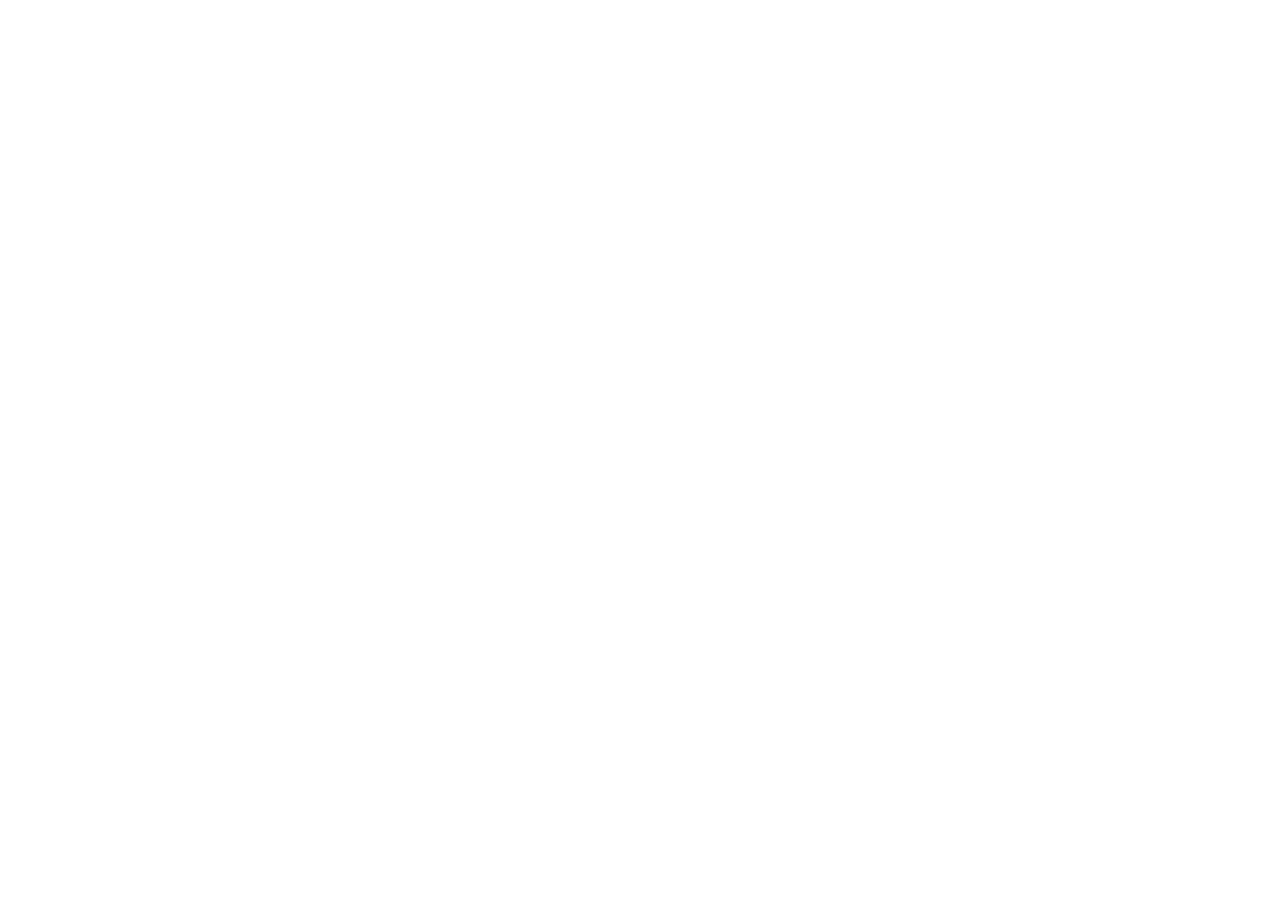
==== Modulo2-Q3/index.html @ 8def8ebc "Organizando pastas img para as questões" ====
<!DOCTYPE html>
<html>
    <head>
        <title>Keyframes</title>
        <meta charset="utf-8">
        <style>
            @keyframes animation{
                
            }
            
        </style>
    </head>
    <body>

    </body>
</html>
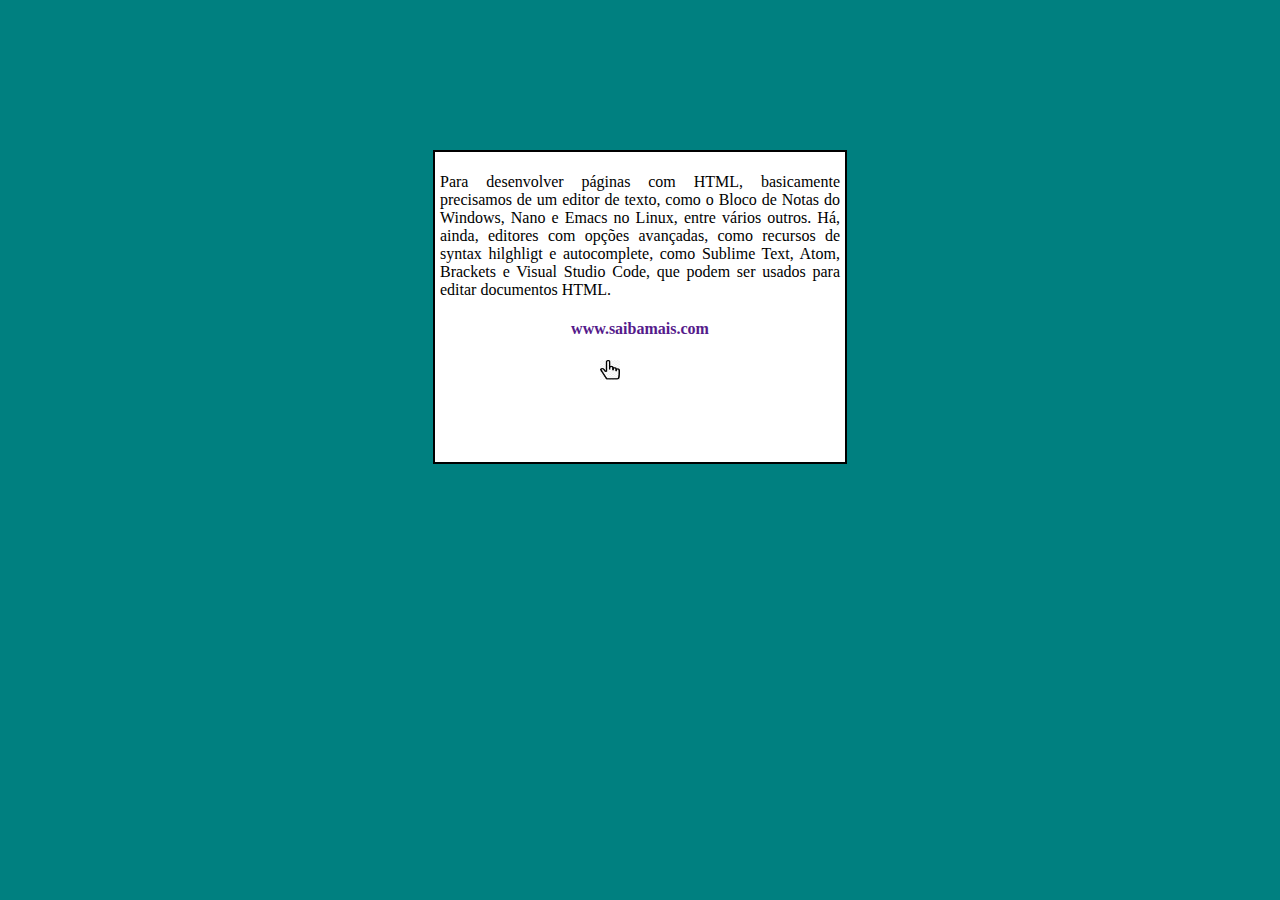
==== commit 66e4cd54: "Criação de keyframe" ====
--- a/Modulo2-Q3/index.html
+++ b/Modulo2-Q3/index.html
@@ -4,13 +4,70 @@
         <title>Keyframes</title>
         <meta charset="utf-8">
         <style>
-            @keyframes animation{
+            body{
+                background-color: teal;
+            }
+            section{
+                background-color: white;
+                border: solid 2px black;
+                box-shadow: 0px 0px 0px 0px grey;
+                width: 400px;
+                height: 300px;
+                margin: auto;
+                margin-top: 150px;
+                text-align: justify;
+                padding: 5px;
+            }
+            .img-animation{
+                padding: 0px 0px 0px 60px;
+                width: 20px;
+                height: 20px;
+                animation: img-animation 2s ease-in infinite;
                 
             }
             
+            a{
+                text-decoration: none;
+            }
+            h4{
+                text-align: center;
+            }
+            .div-link{
+                margin: auto;
+                width: 200px;
+            }
+    
+            @keyframes img-animation{
+                0%{
+                    transform: translateX(0px);
+                }   
+                25%{
+                    transform: translateX(20px);
+                }
+                35%{
+                    transform: translateX(35px);
+                }
+                50%{
+                    transform: translateX(50px);
+                }
+                100%{
+                    transform: translateX(0px);
+                }
+            }
+
         </style>
     </head>
     <body>
-
+        <section>
+            <p>Para desenvolver páginas com HTML, basicamente precisamos de um editor de texto, como o Bloco de Notas do Windows, Nano e Emacs no Linux, entre vários outros. Há, ainda, editores com opções avançadas, como recursos de syntax hilghligt e autocomplete,
+            como Sublime Text, Atom, Brackets e Visual Studio Code, que podem ser usados para editar documentos HTML.</p>
+           
+            <div class="div-link">
+                <h4><a href="">www.saibamais.com</a></h4>
+                <img src="./img/cursor_dedo.png" class="img-animation"/>
+            </div>
+           
+        </section>
+       
     </body>
 </html>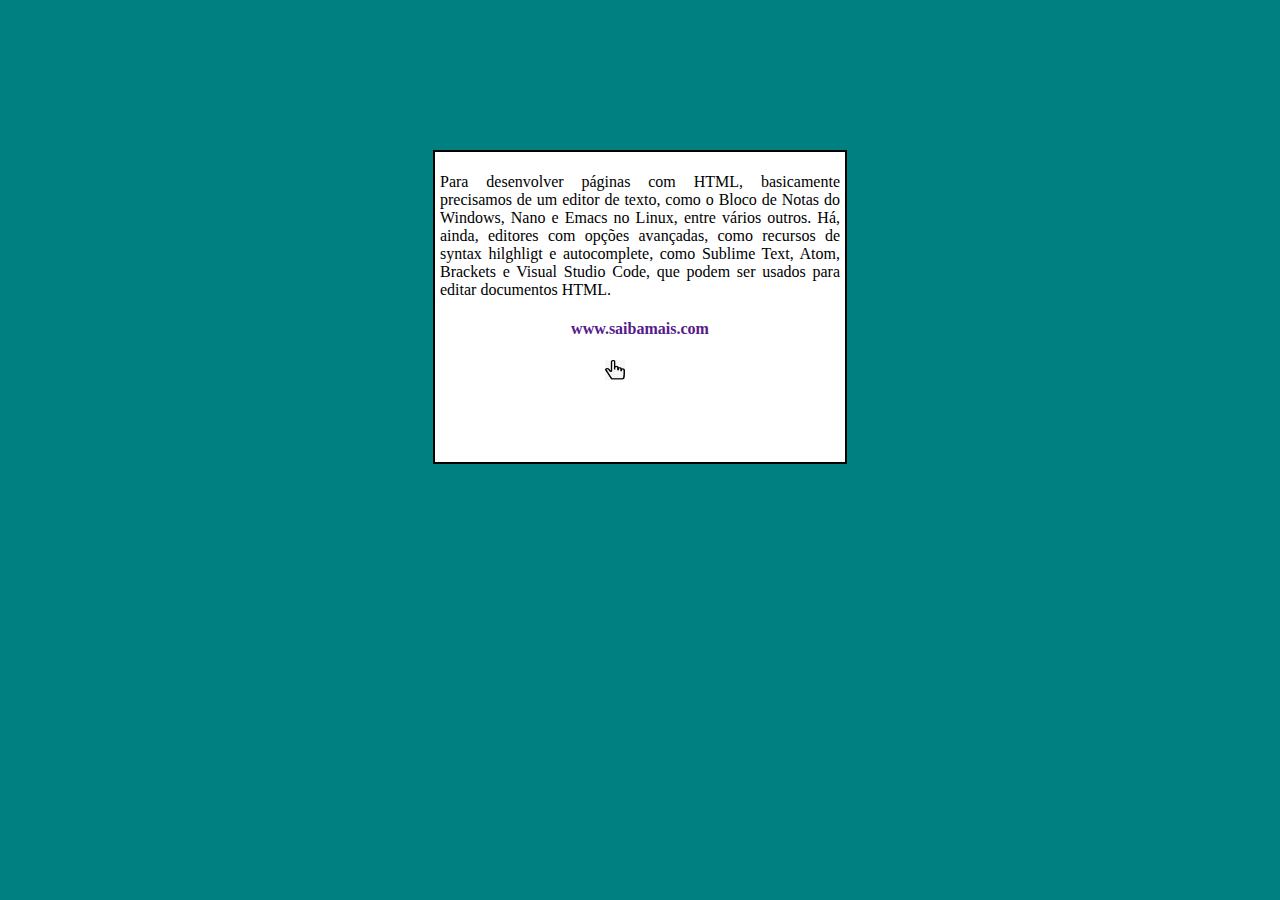
==== commit 79ed444d: "Organizando body com css grid" ====
--- a/Modulo2-Q3/index.html
+++ b/Modulo2-Q3/index.html
@@ -19,7 +19,7 @@
                 padding: 5px;
             }
             .img-animation{
-                padding: 0px 0px 0px 60px;
+                padding: 0px 0px 0px 65px;
                 width: 20px;
                 height: 20px;
                 animation: img-animation 2s ease-in infinite;
